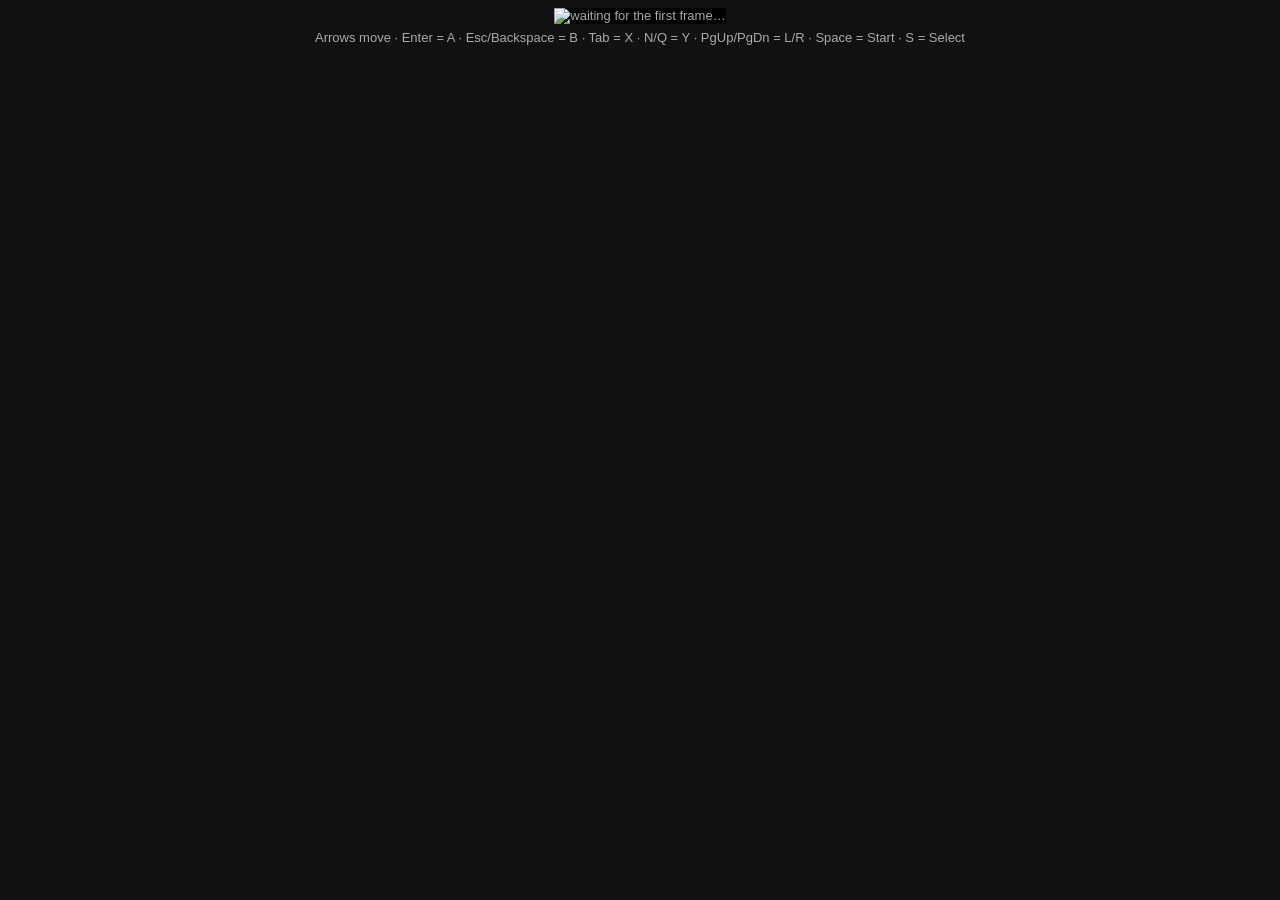
==== internal/devview/page.html @ fe5e3dfb "devview: keep releases, same-origin keys, code-based key map Co-Authored-By: Claude Opus 5.5 (1M con" ====
<!doctype html>
<html><head><meta charset="utf-8"><title>MiSTer Subsonic — dev viewer</title>
<style>
  body { margin: 0; background: #111; color: #aaa; font: 13px sans-serif; display: flex; flex-direction: column; align-items: center; }
  img { max-width: 100vw; max-height: 90vh; image-rendering: pixelated; margin-top: 8px; background: #000; }
  p { margin: 6px; }
</style></head>
<body>
<img id="f" alt="waiting for the first frame…">
<p>Arrows move · Enter = A · Esc/Backspace = B · Tab = X · N/Q = Y · PgUp/PgDn = L/R · Space = Start · S = Select</p>
<script>
// Mapped on e.code, not e.key: Shift/CapsLock change key ("s" vs "S") between keydown and keyup.
const keys = {ArrowUp:"up", ArrowDown:"down", ArrowLeft:"left", ArrowRight:"right",
  Enter:"a", NumpadEnter:"a", Escape:"b", Backspace:"b", Tab:"x", KeyN:"y", KeyQ:"y",
  PageUp:"l", PageDown:"r", Space:"start", KeyS:"select"};
const held = new Set();
function send(e, down) {
  const b = keys[e.code]; if (!b) return;
  if (down && (e.ctrlKey || e.altKey || e.metaKey)) return; // leave browser shortcuts alone
  if (!down && !held.has(b)) return;
  e.preventDefault();
  if (down && held.has(b)) return; // the app does its own key repeat
  down ? held.add(b) : held.delete(b);
  fetch("/key?b=" + b + "&down=" + (down ? 1 : 0), {method: "POST"});
}
addEventListener("keydown", e => send(e, true));
addEventListener("keyup", e => send(e, false));
addEventListener("blur", () => { for (const b of held) fetch("/key?b=" + b + "&down=0", {method: "POST"}); held.clear(); });
let seq = 0;
async function poll() {
  for (;;) {
    try {
      const r = await fetch("/frame?after=" + seq);
      if (r.status === 200) {
        seq = +r.headers.get("X-Seq");
        const url = URL.createObjectURL(await r.blob());
        const img = document.getElementById("f"), old = img.src;
        img.src = url; if (old.startsWith("blob:")) URL.revokeObjectURL(old);
      }
    } catch (e) { await new Promise(res => setTimeout(res, 1000)); }
  }
}
poll();
</script></body></html>
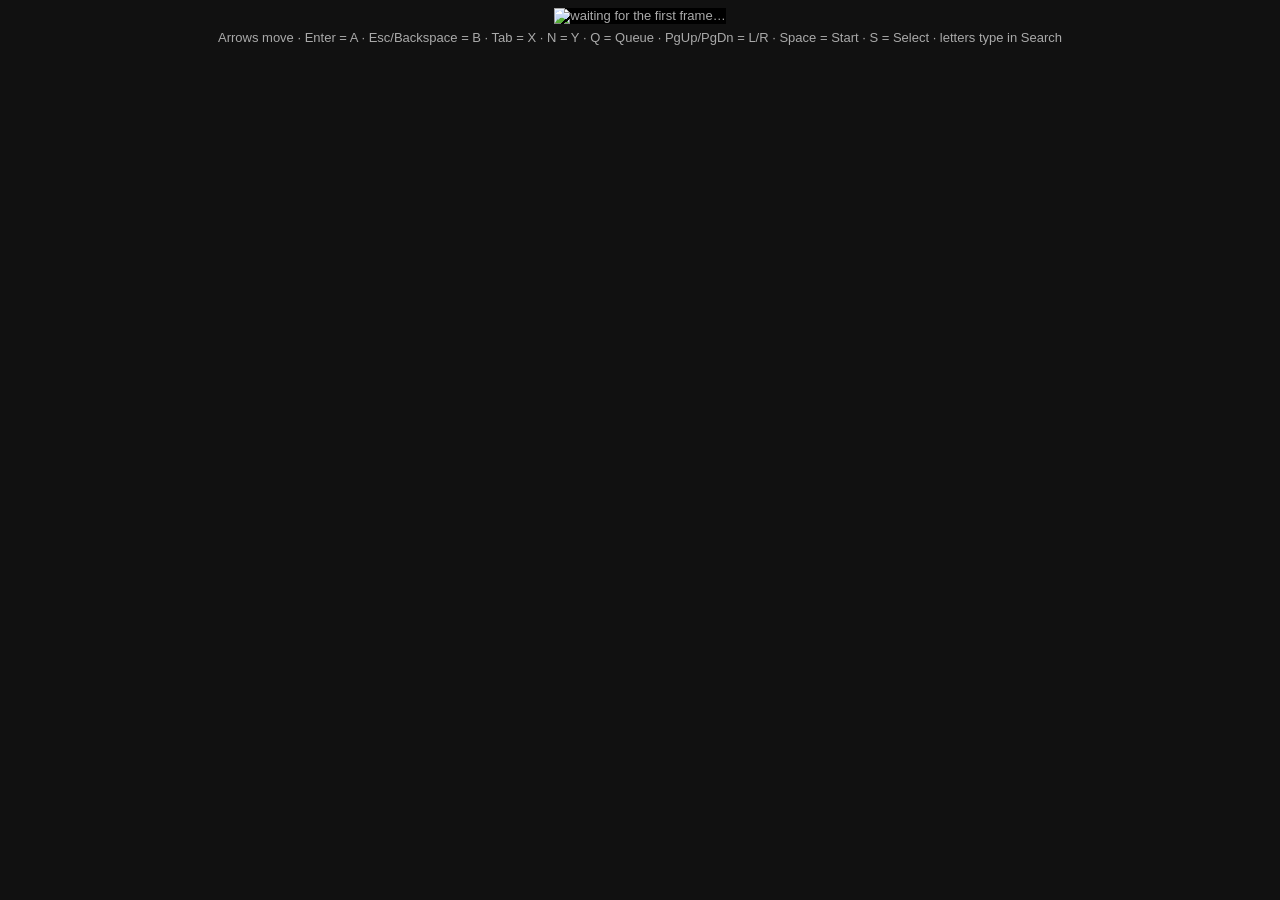
==== commit a309aace: "input: typed text and a Queue key; devview: text keys, IP hosts, wildcard URL Co-Authored-By: Claude" ====
--- a/internal/devview/page.html
+++ b/internal/devview/page.html
@@ -7,21 +7,25 @@
 </style></head>
 <body>
 <img id="f" alt="waiting for the first frame…">
-<p>Arrows move · Enter = A · Esc/Backspace = B · Tab = X · N/Q = Y · PgUp/PgDn = L/R · Space = Start · S = Select</p>
+<p>Arrows move · Enter = A · Esc/Backspace = B · Tab = X · N = Y · Q = Queue · PgUp/PgDn = L/R · Space = Start · S = Select · letters type in Search</p>
 <script>
-// Mapped on e.code, not e.key: Shift/CapsLock change key ("s" vs "S") between keydown and keyup.
+// Buttons are mapped on e.code, not e.key: Shift/CapsLock change key ("s" vs
+// "S") between keydown and keyup. The typed character (e.key) goes along as
+// t= so text fields can use letters that are also buttons.
 const keys = {ArrowUp:"up", ArrowDown:"down", ArrowLeft:"left", ArrowRight:"right",
-  Enter:"a", NumpadEnter:"a", Escape:"b", Backspace:"b", Tab:"x", KeyN:"y", KeyQ:"y",
+  Enter:"a", NumpadEnter:"a", Escape:"b", Backspace:"b", Tab:"x", KeyN:"y", KeyQ:"queue",
   PageUp:"l", PageDown:"r", Space:"start", KeyS:"select"};
 const held = new Set();
 function send(e, down) {
-  const b = keys[e.code]; if (!b) return;
   if (down && (e.ctrlKey || e.altKey || e.metaKey)) return; // leave browser shortcuts alone
+  const b = keys[e.code] || "";
+  const t = !down ? "" : e.key.length === 1 ? e.key : e.code === "Backspace" ? "\b" : "";
+  if (!b && !t) return;
   if (!down && !held.has(b)) return;
   e.preventDefault();
-  if (down && held.has(b)) return; // the app does its own key repeat
-  down ? held.add(b) : held.delete(b);
-  fetch("/key?b=" + b + "&down=" + (down ? 1 : 0), {method: "POST"});
+  if (b && down && held.has(b)) return; // the app does its own key repeat
+  if (b) down ? held.add(b) : held.delete(b);
+  fetch("/key?b=" + b + "&down=" + (down ? 1 : 0) + (t ? "&t=" + encodeURIComponent(t) : ""), {method: "POST"});
 }
 addEventListener("keydown", e => send(e, true));
 addEventListener("keyup", e => send(e, false));
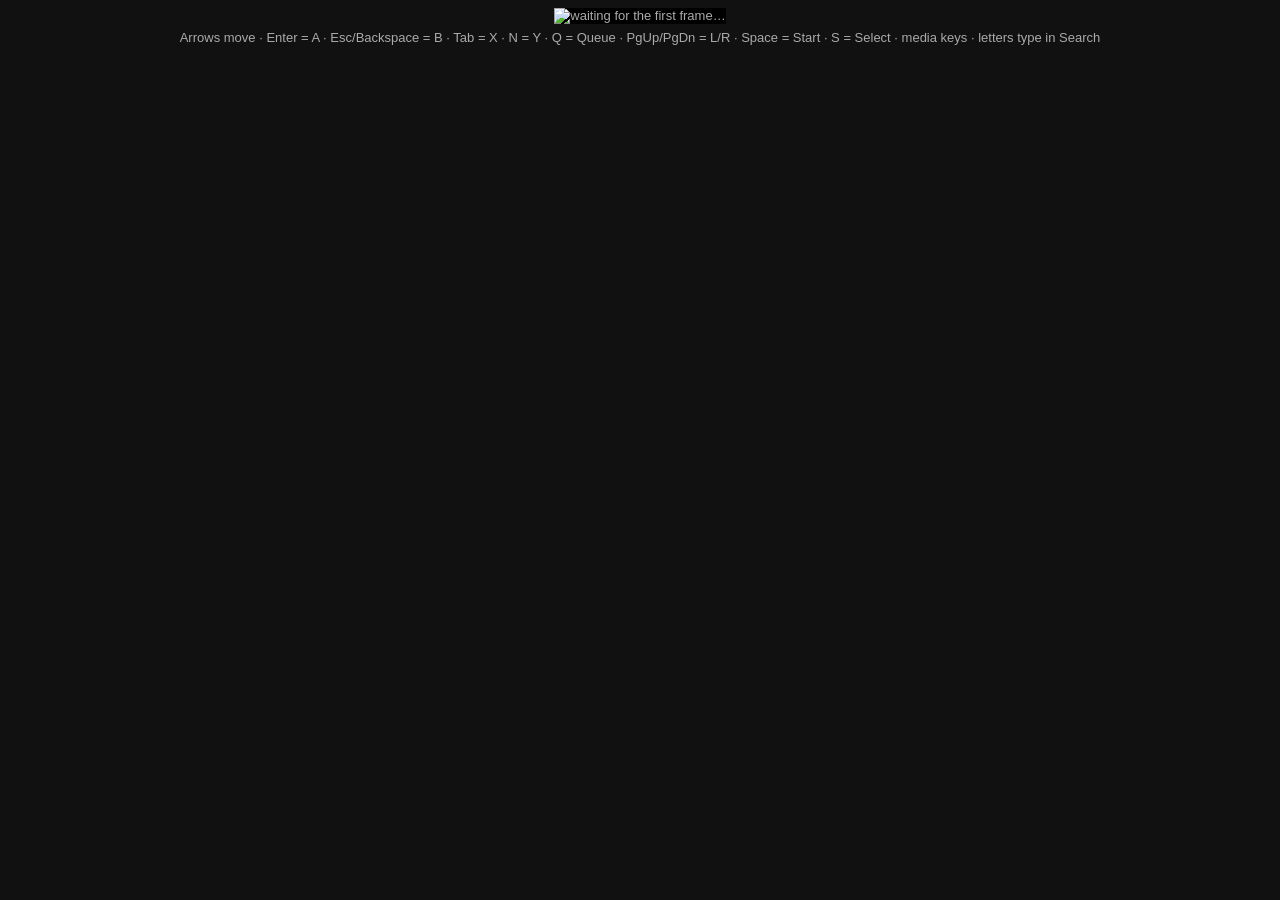
==== commit 514079fe: "scripts, docs, Makefile, tools: launcher socat stand-in checks the newline and -t 2; mkdb rejects a " ====
--- a/internal/devview/page.html
+++ b/internal/devview/page.html
@@ -7,19 +7,21 @@
 </style></head>
 <body>
 <img id="f" alt="waiting for the first frame…">
-<p>Arrows move · Enter = A · Esc/Backspace = B · Tab = X · N = Y · Q = Queue · PgUp/PgDn = L/R · Space = Start · S = Select · letters type in Search</p>
+<p>Arrows move · Enter = A · Esc/Backspace = B · Tab = X · N = Y · Q = Queue · PgUp/PgDn = L/R · Space = Start · S = Select · media keys · letters type in Search</p>
 <script>
 // Buttons are mapped on e.code, not e.key: Shift/CapsLock change key ("s" vs
 // "S") between keydown and keyup. The typed character (e.key) goes along as
 // t= so text fields can use letters that are also buttons.
 const keys = {ArrowUp:"up", ArrowDown:"down", ArrowLeft:"left", ArrowRight:"right",
-  Enter:"a", NumpadEnter:"a", Escape:"b", Backspace:"b", Tab:"x", KeyN:"y", KeyQ:"queue",
-  PageUp:"l", PageDown:"r", Space:"start", KeyS:"select"};
+  Enter:"a", NumpadEnter:"a", Escape:"b", Backspace:"b", Tab:"x", KeyN:"y", KeyQ:"queue", KeyM:"mute",
+  PageUp:"l", PageDown:"r", Space:"start", KeyS:"select",
+  AudioVolumeUp:"volup", AudioVolumeDown:"voldown", AudioVolumeMute:"mute", MediaPlayPause:"playpause",
+  MediaTrackNext:"next", MediaTrackPrevious:"prev", ScrollLock:"screenshot", PrintScreen:"screenshot"};
 const held = new Set();
 function send(e, down) {
   if (down && (e.ctrlKey || e.altKey || e.metaKey)) return; // leave browser shortcuts alone
   const b = keys[e.code] || "";
-  const t = !down ? "" : e.key.length === 1 ? e.key : e.code === "Backspace" ? "\b" : "";
+  const t = !down ? "" : e.key.length === 1 ? e.key : e.code === "Backspace" ? "\b" : e.key === "Enter" ? "\n" : "";
   if (!b && !t) return;
   if (!down && !held.has(b)) return;
   e.preventDefault();
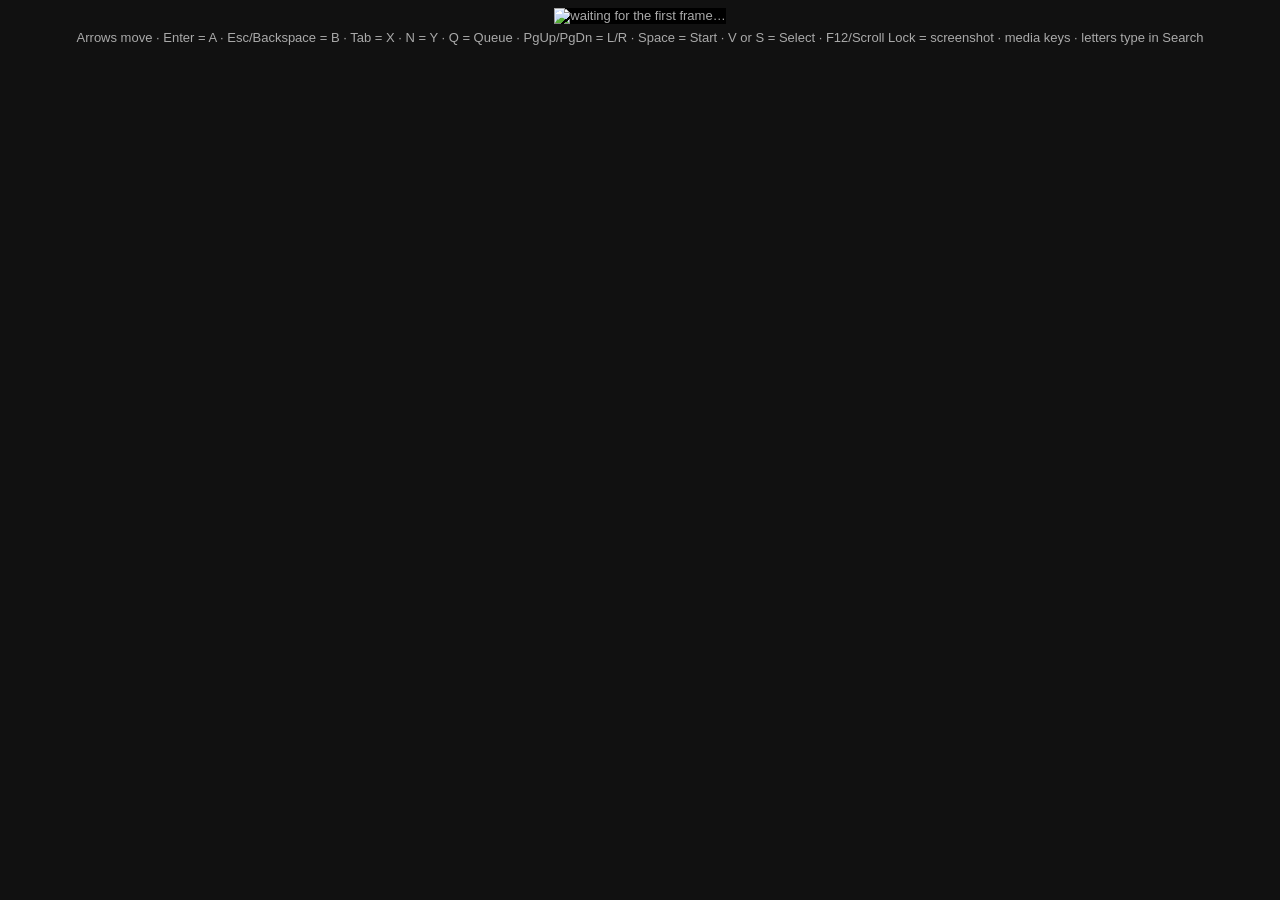
==== commit b91449de: "remote: a Screenshot button on Now Playing and POST /api/cmd {do: screenshot}; docs for V, F12 and t" ====
--- a/internal/devview/page.html
+++ b/internal/devview/page.html
@@ -7,14 +7,14 @@
 </style></head>
 <body>
 <img id="f" alt="waiting for the first frame…">
-<p>Arrows move · Enter = A · Esc/Backspace = B · Tab = X · N = Y · Q = Queue · PgUp/PgDn = L/R · Space = Start · S = Select · media keys · letters type in Search</p>
+<p>Arrows move · Enter = A · Esc/Backspace = B · Tab = X · N = Y · Q = Queue · PgUp/PgDn = L/R · Space = Start · V or S = Select · F12/Scroll Lock = screenshot · media keys · letters type in Search</p>
 <script>
 // Buttons are mapped on e.code, not e.key: Shift/CapsLock change key ("s" vs
 // "S") between keydown and keyup. The typed character (e.key) goes along as
 // t= so text fields can use letters that are also buttons.
 const keys = {ArrowUp:"up", ArrowDown:"down", ArrowLeft:"left", ArrowRight:"right",
   Enter:"a", NumpadEnter:"a", Escape:"b", Backspace:"b", Tab:"x", KeyN:"y", KeyQ:"queue", KeyM:"mute",
-  PageUp:"l", PageDown:"r", Space:"start", KeyS:"select",
+  PageUp:"l", PageDown:"r", Space:"start", KeyS:"select", KeyV:"select", F12:"screenshot",
   AudioVolumeUp:"volup", AudioVolumeDown:"voldown", AudioVolumeMute:"mute", MediaPlayPause:"playpause",
   MediaTrackNext:"next", MediaTrackPrevious:"prev", ScrollLock:"screenshot", PrintScreen:"screenshot"};
 const held = new Set();
